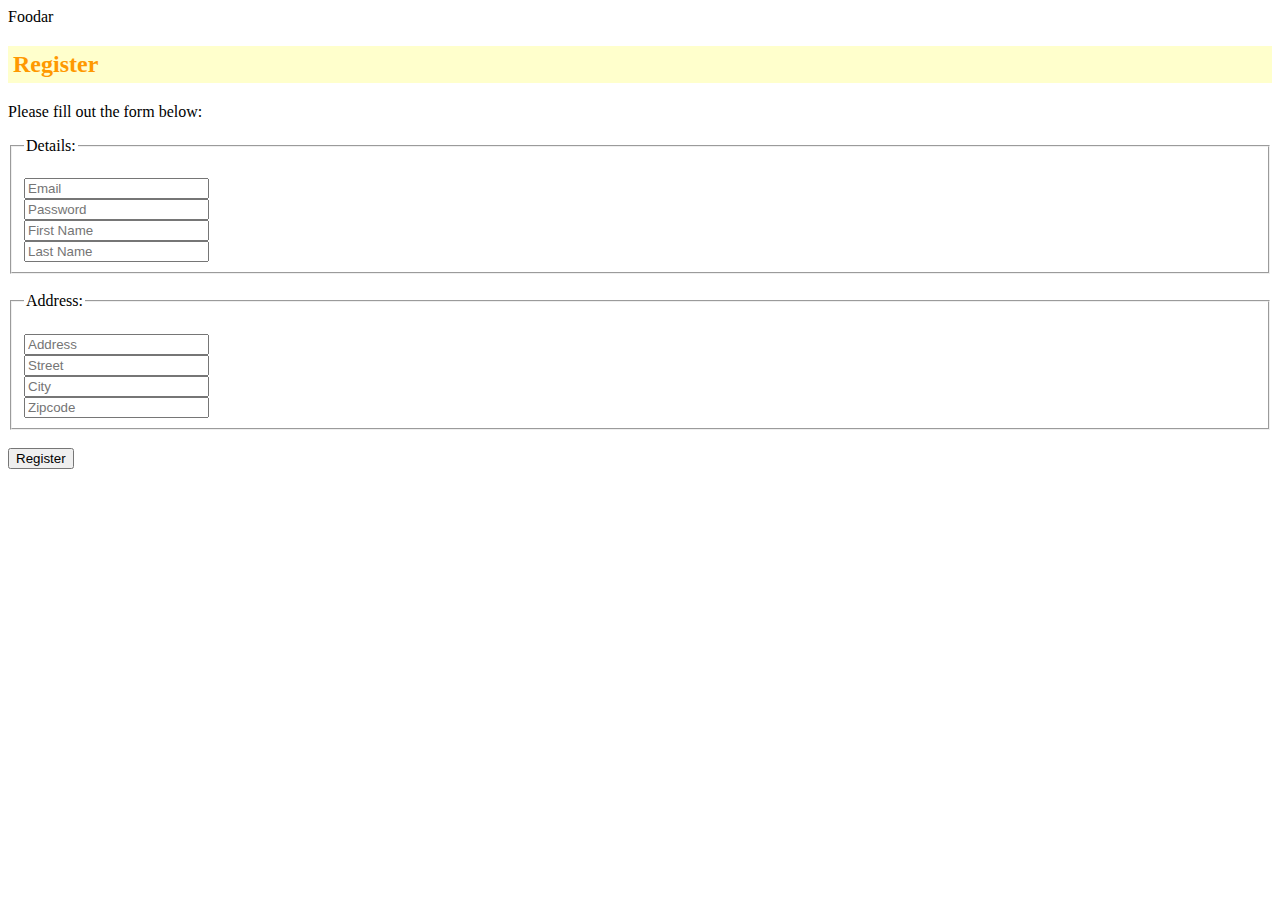
==== RevPro/Foodar/register.html @ 325cf1bd "Add files via upload" ====
<DOCTYPE! html>
<html>
	<head>
		<title>About Foodar</title>
		<link rel="stylesheet" type="text/css" href="style.css" />
	</head>
	
	<body>
		<div>
			<p>Foodar</p>
		</div>
		
		<div>
			<h2>Register</h2>
			<p>Please fill out the form below:</p>
		</div>
		
		<div>
			<form>
				<fieldset>
					<legend>Details:</legend>
					<br />
						<input id="email" type="text" placeholder="Email" required /><br />
						<input id="password" type="password" placeholder="Password" required /><br />
						<input id="firstname" type="text" placeholder="First Name" required /><br />
						<input id="lastname" type="text" placeholder="Last Name" required /><br />
				</fieldset>
				<br />
				<fieldset>
					<legend>Address:</legend>
					<br />
						<input id="address" type="text" placeholder="Address" required /><br />
						<input id="street" type="text" placeholder="Street" required /><br />
						<input id="city" type="text" placeholder="City" required /><br />
						<input id="zipcode" type="text" placeholder="Zipcode" required /><br />
				</fieldset>
				<br />
				<input type="submit" value="Register">
			</form>
		</div>
				
	</body>
</html>
---- RevPro/Foodar/style.css ----
html {
	margin: 0;
}

h1 {
	color: #cc0000;
	background-color: #ffd8cc;
	padding: 20px;
}

h2 {
	color: #ff9900;
	background-color: #ffffcc;
	padding: 5px;
}
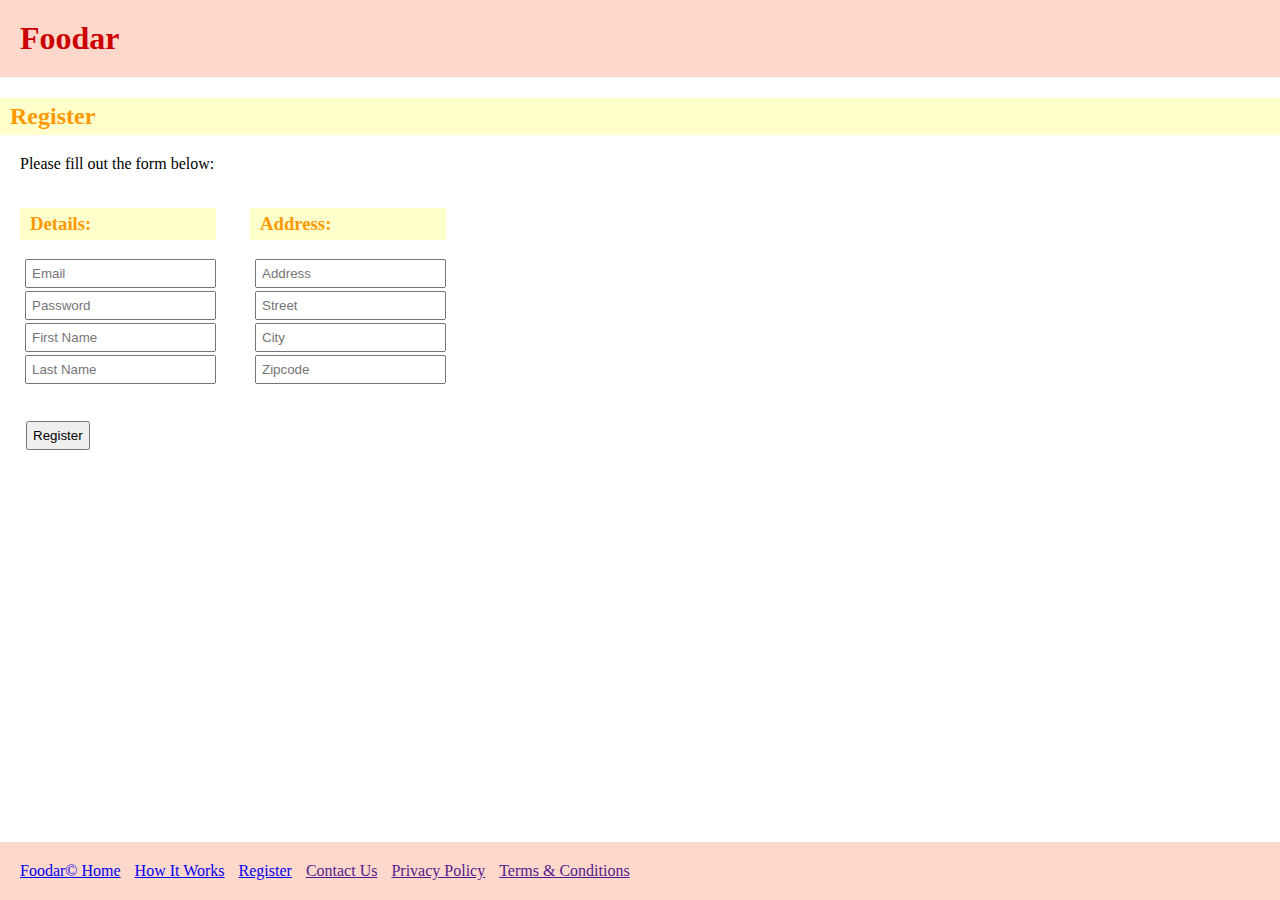
==== commit f0ea3547: "Add files via upload" ====
--- a/RevPro/Foodar/register.html
+++ b/RevPro/Foodar/register.html
@@ -1,43 +1,52 @@
 <DOCTYPE! html>
 <html>
 	<head>
-		<title>About Foodar</title>
+		<title>Register With Foodar</title>
 		<link rel="stylesheet" type="text/css" href="style.css" />
 	</head>
 	
 	<body>
-		<div>
-			<p>Foodar</p>
+		<div class="foodar">
+			<h1>Foodar</h1>
 		</div>
-		
 		<div>
 			<h2>Register</h2>
 			<p>Please fill out the form below:</p>
 		</div>
-		
-		<div>
 			<form>
-				<fieldset>
-					<legend>Details:</legend>
-					<br />
-						<input id="email" type="text" placeholder="Email" required /><br />
-						<input id="password" type="password" placeholder="Password" required /><br />
-						<input id="firstname" type="text" placeholder="First Name" required /><br />
-						<input id="lastname" type="text" placeholder="Last Name" required /><br />
-				</fieldset>
-				<br />
-				<fieldset>
-					<legend>Address:</legend>
-					<br />
-						<input id="address" type="text" placeholder="Address" required /><br />
-						<input id="street" type="text" placeholder="Street" required /><br />
-						<input id="city" type="text" placeholder="City" required /><br />
-						<input id="zipcode" type="text" placeholder="Zipcode" required /><br />
-				</fieldset>
-				<br />
-				<input type="submit" value="Register">
+				<div id="details">
+					<h3>Details: </h3>
+						<input id="email" type="text" placeholder="Email" required />
+						<br />
+						<input id="password" type="password" placeholder="Password" required />
+						<br />
+						<input id="firstname" type="text" placeholder="First Name" required />
+						<br />
+						<input id="lastname" type="text" placeholder="Last Name" required />
+						<br />
+				</div>
+				<div id="address">
+					<h3>Address: </h3>
+						<input id="address1" type="text" placeholder="Address" required />
+						<br />
+						<input id="street" type="text" placeholder="Street" required />
+						<br />
+						<input id="city" type="text" placeholder="City" required />
+						<br />
+						<input id="zipcode" type="text" placeholder="Zipcode" required />
+						<br />
+				</div>
 			</form>
-		</div>
-				
+			<br />
+			<input id="register" type="submit" value="Register" />	
 	</body>
+	
+	<footer id="footer">
+			<a href="index.html">Foodar&copy; Home</a>
+			<a href="about.html">How It Works</a>
+			<a href="register.html">Register</a>
+			<a href="">Contact Us</a>
+			<a href="">Privacy Policy</a>
+			<a href="">Terms &amp; Conditions</a>
+	</footer>
 </html>--- a/RevPro/Foodar/style.css
+++ b/RevPro/Foodar/style.css
@@ -1,5 +1,18 @@
-html {
+html, body {
 	margin: 0;
+}
+
+#banner {
+	position: absolute;
+	top: 0;
+}
+
+div.banner {
+	text-align: center;
+	padding: 1px;
+	font-size: 14pt;
+	background-color: lightgrey;
+	color: green;
 }
 
 h1 {
@@ -8,8 +21,66 @@
 	padding: 20px;
 }
 
+#foodar {
+	color: #cc0000;
+	background-color: #ffd8cc;
+	padding: 20px;
+}
+
 h2 {
 	color: #ff9900;
 	background-color: #ffffcc;
+	padding: 5px 10px;
+}
+
+h3 {
+	color: #ff9900;
+	background-color: #ffffcc;
+	padding: 5px 10px;
+}
+
+p {
+	padding-left: 20px;
+}
+
+div p + a {
+	margin-left: 20px;
+}
+
+input {
+	margin-bottom: 3px;
+	margin-left: 5px;
 	padding: 5px;
+	vertical-align: top;
+}
+
+div#details {
+	margin-left: 20px;
+	margin-right: 10px;
+	display: inline-block;
+}
+
+div#address {
+	margin-left: 20px;
+	display: inline-block;
+}
+
+#register {
+	margin-left: 26px;
+}
+
+footer {
+	position: fixed;
+	left: 0;
+	bottom: 0;
+	width: 100%;
+	padding: 20px 0 20px 20px;
+	background-color: #ffd8cc;
+	color: #cc0000;
+	text-align: left;
+}
+
+#footer a {
+	margin-right: 10px;
+	font-size: 12pt;
 }